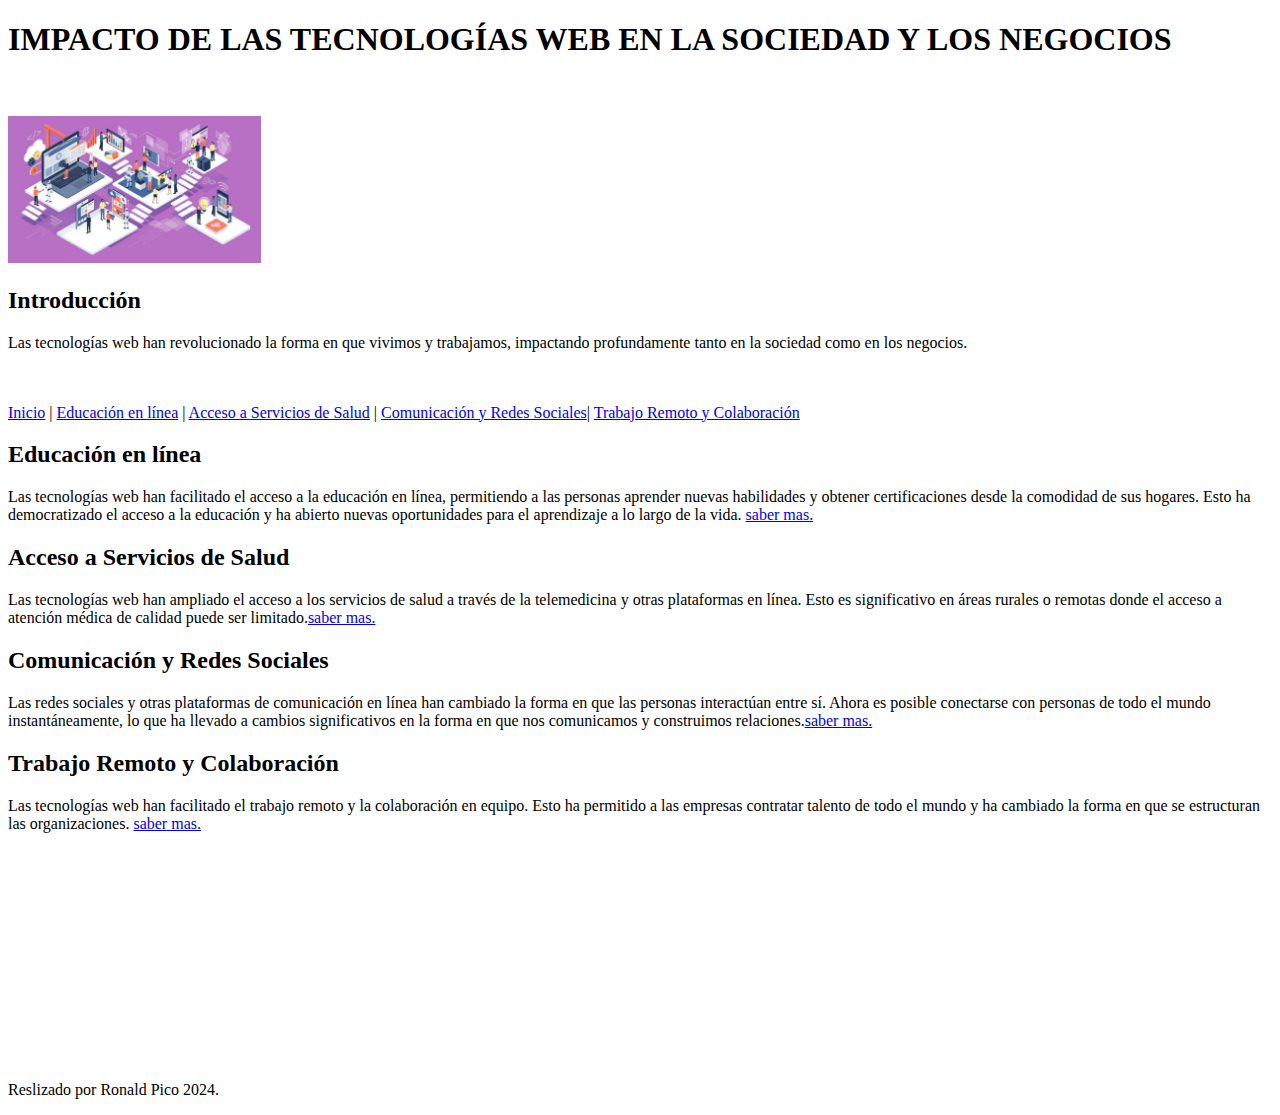
==== index.html @ 79a07703 "commit 1" ====
<!DOCTYPE html>
<html lang="es">
<head>
    <meta charset="UTF-8">
    <meta name="viewport" content="width=device-width, initial-scale=1.0">
    <title>Impacto de las Tecnologías Web</title>
</head>
<body>
    <header>
        <h1>IMPACTO DE LAS TECNOLOGÍAS WEB EN LA SOCIEDAD Y LOS NEGOCIOS</h1> 
        <section>
            <br></br>
            <article>
                <img src="img/tecnoTW.img.jpg" alt="" width="20%">
                <h2>Introducción</h2>
                <p>Las tecnologías web han revolucionado la forma en que vivimos y trabajamos, impactando profundamente tanto en la sociedad como en los negocios.</p>
                <br></br>    
            </article>
        </section>   
        <nav>
            <a href="index.html">Inicio</a> |
            <a href="p_educacion.html">Educación en línea</a> |
            <a href="p_servicios.html">Acceso a Servicios de Salud</a> |
            <a href="p_comunicacion.html">Comunicación y Redes Sociales</a>|
            <a href="p_trabajo.html">Trabajo Remoto y Colaboración</a>
        </nav>
        <section>
            <article>
                <h2>Educación en línea</h2>
                <P> Las tecnologías web han facilitado el acceso a la educación en línea, permitiendo a las personas aprender nuevas habilidades y obtener certificaciones desde la comodidad de sus hogares. Esto ha democratizado el acceso a la educación y ha abierto nuevas oportunidades para el aprendizaje a lo largo de la vida. <a href="p_educacion.html">saber mas.</a></P>
            </article>
        </section>
        <section>
            <article>
                <h2>Acceso a Servicios de Salud</h2>
                <P> Las tecnologías web han ampliado el acceso a los servicios de salud a través de la telemedicina y otras plataformas en línea. Esto es significativo en áreas rurales o remotas donde el acceso a atención médica de calidad puede ser limitado.<a href="p_servicios.html">saber mas.</a></P>
            </article>
        </section>
        <section>
            <article>
                <h2>Comunicación y Redes Sociales</h2>
                <P> Las redes sociales y otras plataformas de comunicación en línea han cambiado la forma en que las personas interactúan entre sí. Ahora es posible conectarse con personas de todo el mundo instantáneamente, lo que ha llevado a cambios significativos en la forma en que nos comunicamos y construimos relaciones.<a href="p_comunicacion.html">saber mas.</a> </P>
            </article>
        </section>
        <section>
            <article>
                <h2>Trabajo Remoto y Colaboración</h2>
                <P>  Las tecnologías web han facilitado el trabajo remoto y la colaboración en equipo. Esto ha permitido a las empresas contratar talento de todo el mundo y ha cambiado la forma en que se estructuran las organizaciones. <a href="p_comunicacion.html">saber mas.</a></P>
            </article>
        </section>   
   
    </header>
<br> <br><br><br><br><br><br><br><br><br><br><br>
    <footer>
        <p>Reslizado por Ronald Pico 2024.</p>
    </footer>
</body>
</html>
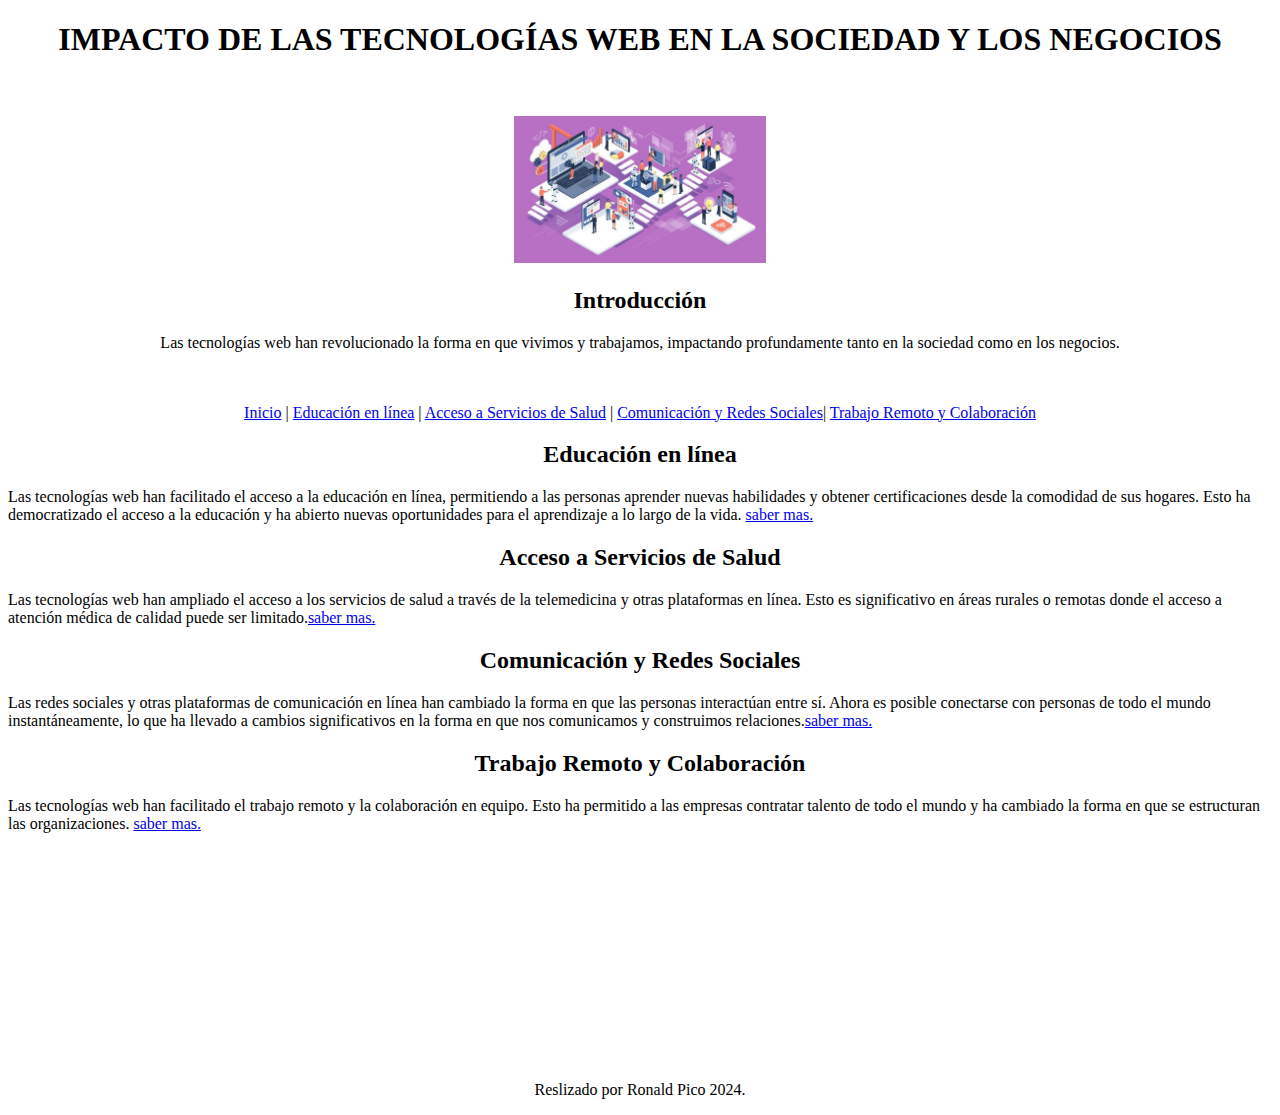
==== commit 8fc6afa9: "commit 2" ====
--- a/index.html
+++ b/index.html
@@ -7,17 +7,17 @@
 </head>
 <body>
     <header>
-        <h1>IMPACTO DE LAS TECNOLOGÍAS WEB EN LA SOCIEDAD Y LOS NEGOCIOS</h1> 
-        <section>
+        <center><h1>IMPACTO DE LAS TECNOLOGÍAS WEB EN LA SOCIEDAD Y LOS NEGOCIOS </h1></center> 
+        <section style="text-align: center;">
             <br></br>
             <article>
                 <img src="img/tecnoTW.img.jpg" alt="" width="20%">
-                <h2>Introducción</h2>
+                <center><h2>Introducción</h2></center>
                 <p>Las tecnologías web han revolucionado la forma en que vivimos y trabajamos, impactando profundamente tanto en la sociedad como en los negocios.</p>
                 <br></br>    
             </article>
         </section>   
-        <nav>
+        <nav style="text-align: center;">
             <a href="index.html">Inicio</a> |
             <a href="p_educacion.html">Educación en línea</a> |
             <a href="p_servicios.html">Acceso a Servicios de Salud</a> |
@@ -26,34 +26,33 @@
         </nav>
         <section>
             <article>
-                <h2>Educación en línea</h2>
+                <center><h2>Educación en línea</h2></center>
                 <P> Las tecnologías web han facilitado el acceso a la educación en línea, permitiendo a las personas aprender nuevas habilidades y obtener certificaciones desde la comodidad de sus hogares. Esto ha democratizado el acceso a la educación y ha abierto nuevas oportunidades para el aprendizaje a lo largo de la vida. <a href="p_educacion.html">saber mas.</a></P>
             </article>
         </section>
         <section>
             <article>
-                <h2>Acceso a Servicios de Salud</h2>
+                <center><h2>Acceso a Servicios de Salud</h2></center>
                 <P> Las tecnologías web han ampliado el acceso a los servicios de salud a través de la telemedicina y otras plataformas en línea. Esto es significativo en áreas rurales o remotas donde el acceso a atención médica de calidad puede ser limitado.<a href="p_servicios.html">saber mas.</a></P>
             </article>
         </section>
         <section>
             <article>
-                <h2>Comunicación y Redes Sociales</h2>
+                <center><h2>Comunicación y Redes Sociales</h2></center>
                 <P> Las redes sociales y otras plataformas de comunicación en línea han cambiado la forma en que las personas interactúan entre sí. Ahora es posible conectarse con personas de todo el mundo instantáneamente, lo que ha llevado a cambios significativos en la forma en que nos comunicamos y construimos relaciones.<a href="p_comunicacion.html">saber mas.</a> </P>
             </article>
         </section>
         <section>
             <article>
-                <h2>Trabajo Remoto y Colaboración</h2>
+                <center><h2>Trabajo Remoto y Colaboración</h2></center>
                 <P>  Las tecnologías web han facilitado el trabajo remoto y la colaboración en equipo. Esto ha permitido a las empresas contratar talento de todo el mundo y ha cambiado la forma en que se estructuran las organizaciones. <a href="p_comunicacion.html">saber mas.</a></P>
             </article>
         </section>   
    
     </header>
 <br> <br><br><br><br><br><br><br><br><br><br><br>
-    <footer>
+    <footer style="text-align: center;">
         <p>Reslizado por Ronald Pico 2024.</p>
     </footer>
 </body>
 </html>
-
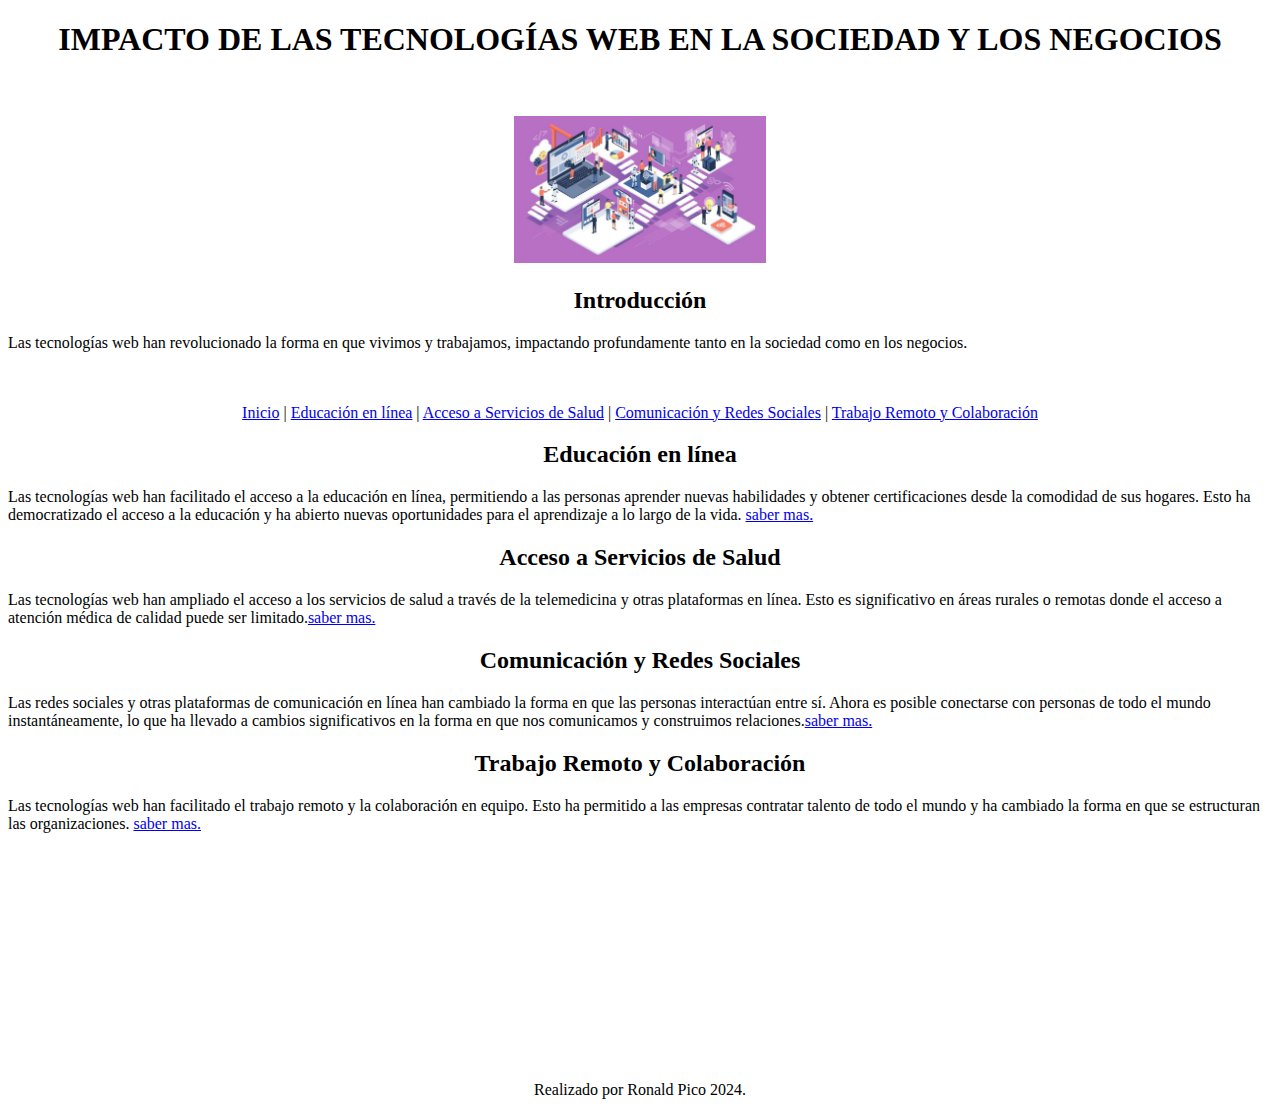
==== commit 9c6a4ee5: "commit 3" ====
--- a/index.html
+++ b/index.html
@@ -8,21 +8,23 @@
 <body>
     <header>
         <center><h1>IMPACTO DE LAS TECNOLOGÍAS WEB EN LA SOCIEDAD Y LOS NEGOCIOS </h1></center> 
-        <section style="text-align: center;">
+        <section>
             <br></br>
             <article>
-                <img src="img/tecnoTW.img.jpg" alt="" width="20%">
+               <center> <img src="img/tecnoTW.img.jpg" alt="" width="20%"> </center>
                 <center><h2>Introducción</h2></center>
                 <p>Las tecnologías web han revolucionado la forma en que vivimos y trabajamos, impactando profundamente tanto en la sociedad como en los negocios.</p>
                 <br></br>    
             </article>
         </section>   
-        <nav style="text-align: center;">
-            <a href="index.html">Inicio</a> |
-            <a href="p_educacion.html">Educación en línea</a> |
-            <a href="p_servicios.html">Acceso a Servicios de Salud</a> |
-            <a href="p_comunicacion.html">Comunicación y Redes Sociales</a>|
-            <a href="p_trabajo.html">Trabajo Remoto y Colaboración</a>
+        <nav>
+            <center>
+                <a href="index.html">Inicio</a> |
+                <a href="p_educacion.html">Educación en línea</a> |
+                <a href="p_servicios.html">Acceso a Servicios de Salud</a> |
+                <a href="p_comunicacion.html">Comunicación y Redes Sociales</a> |
+                <a href="p_trabajo.html">Trabajo Remoto y Colaboración</a>
+            </center>
         </nav>
         <section>
             <article>
@@ -51,8 +53,8 @@
    
     </header>
 <br> <br><br><br><br><br><br><br><br><br><br><br>
-    <footer style="text-align: center;">
-        <p>Reslizado por Ronald Pico 2024.</p>
+    <footer>
+        <center><p>Realizado por Ronald Pico 2024.</p></center>
     </footer>
 </body>
 </html>
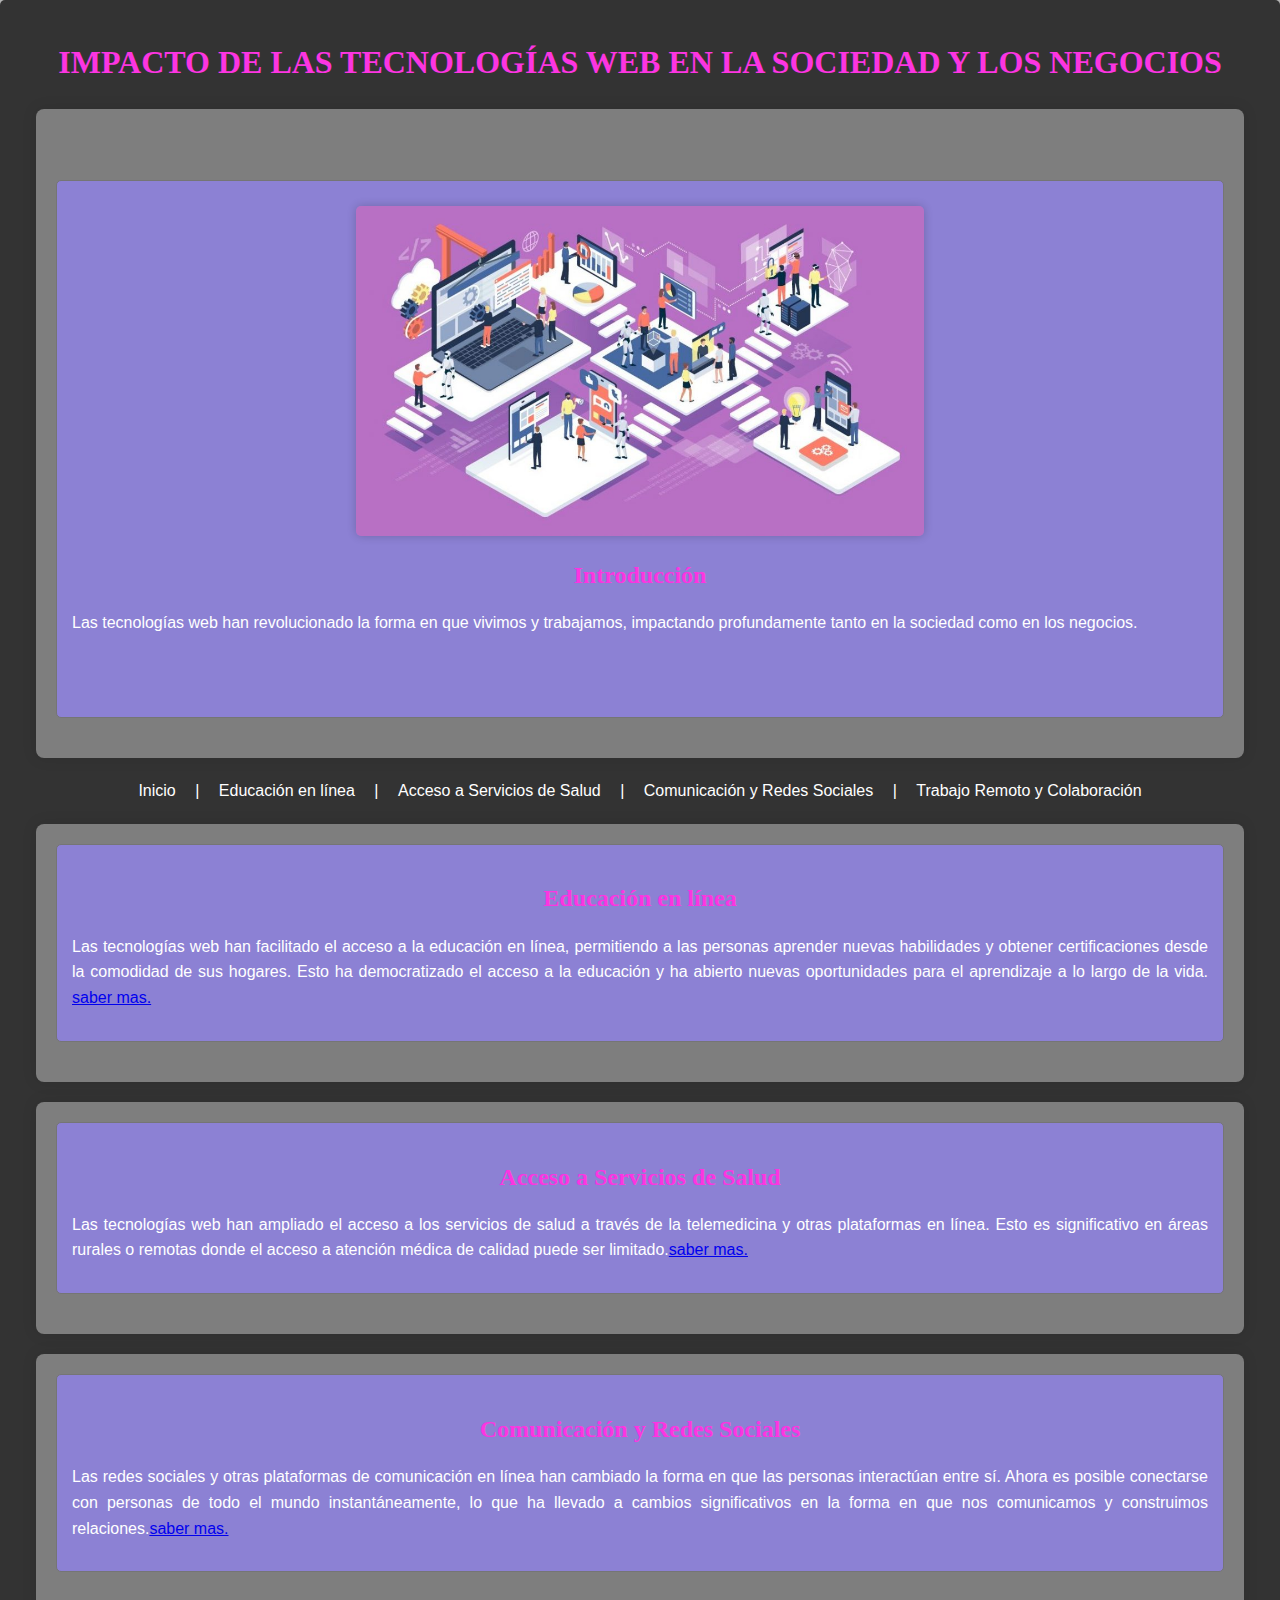
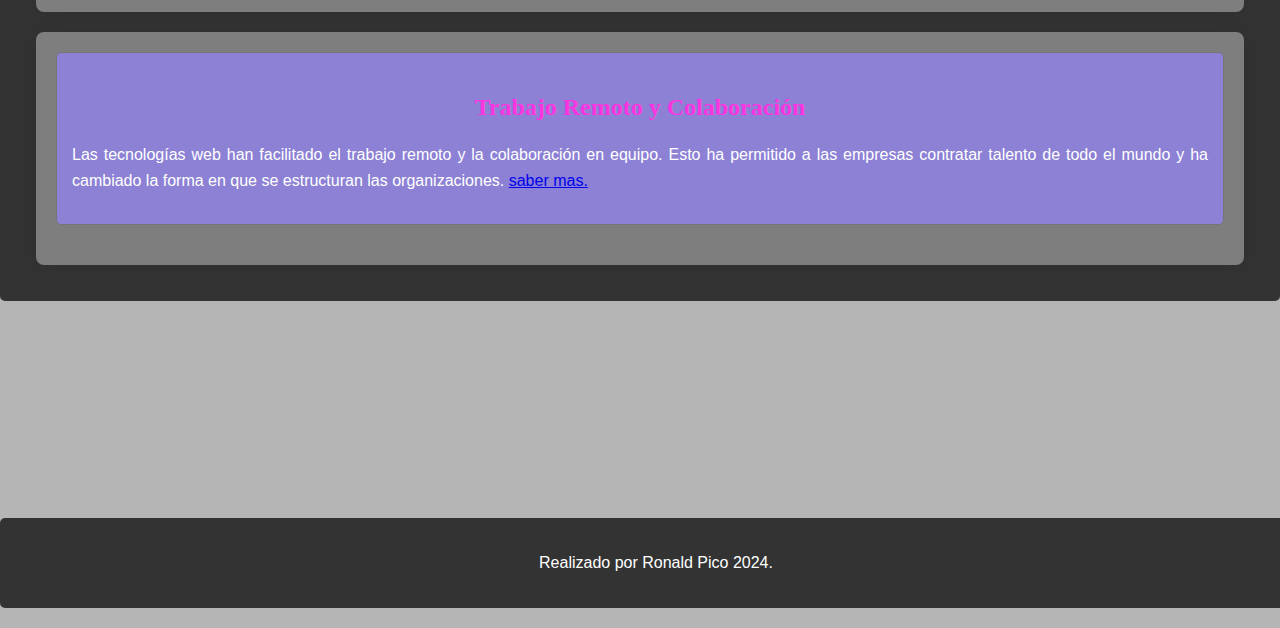
==== commit 140b2a31: "commit" ====
--- a/index.html
+++ b/index.html
@@ -3,6 +3,8 @@
 <head>
     <meta charset="UTF-8">
     <meta name="viewport" content="width=device-width, initial-scale=1.0">
+    <link rel="stylesheet" href="styles.css">
+
     <title>Impacto de las Tecnologías Web</title>
 </head>
 <body>
@@ -11,7 +13,7 @@
         <section>
             <br></br>
             <article>
-               <center> <img src="img/tecnoTW.img.jpg" alt="" width="20%"> </center>
+               <center> <img src="img/tecnoTW.img.jpg" alt="" width="50%"> </center>
                 <center><h2>Introducción</h2></center>
                 <p>Las tecnologías web han revolucionado la forma en que vivimos y trabajamos, impactando profundamente tanto en la sociedad como en los negocios.</p>
                 <br></br>    
@@ -20,22 +22,22 @@
         <nav>
             <center>
                 <a href="index.html">Inicio</a> |
-                <a href="p_educacion.html">Educación en línea</a> |
-                <a href="p_servicios.html">Acceso a Servicios de Salud</a> |
-                <a href="p_comunicacion.html">Comunicación y Redes Sociales</a> |
-                <a href="p_trabajo.html">Trabajo Remoto y Colaboración</a>
+                <a href="p_educacion.html"target="blank">Educación en línea</a> |
+                <a href="p_servicios.html"target="blank">Acceso a Servicios de Salud</a> |
+                <a href="p_comunicacion.html"target="blank">Comunicación y Redes Sociales</a> |
+                <a href="p_trabajo.html"target="blank">Trabajo Remoto y Colaboración</a>
             </center>
         </nav>
         <section>
             <article>
                 <center><h2>Educación en línea</h2></center>
-                <P> Las tecnologías web han facilitado el acceso a la educación en línea, permitiendo a las personas aprender nuevas habilidades y obtener certificaciones desde la comodidad de sus hogares. Esto ha democratizado el acceso a la educación y ha abierto nuevas oportunidades para el aprendizaje a lo largo de la vida. <a href="p_educacion.html">saber mas.</a></P>
+                <P> Las tecnologías web han facilitado el acceso a la educación en línea, permitiendo a las personas aprender nuevas habilidades y obtener certificaciones desde la comodidad de sus hogares. Esto ha democratizado el acceso a la educación y ha abierto nuevas oportunidades para el aprendizaje a lo largo de la vida. <a href="p_educacion.html"target="blank">saber mas.</a></P>
             </article>
         </section>
         <section>
             <article>
                 <center><h2>Acceso a Servicios de Salud</h2></center>
-                <P> Las tecnologías web han ampliado el acceso a los servicios de salud a través de la telemedicina y otras plataformas en línea. Esto es significativo en áreas rurales o remotas donde el acceso a atención médica de calidad puede ser limitado.<a href="p_servicios.html">saber mas.</a></P>
+                <P> Las tecnologías web han ampliado el acceso a los servicios de salud a través de la telemedicina y otras plataformas en línea. Esto es significativo en áreas rurales o remotas donde el acceso a atención médica de calidad puede ser limitado.<a href="p_servicios.html"target="blank">saber mas.</a></P>
             </article>
         </section>
         <section>
@@ -47,7 +49,7 @@
         <section>
             <article>
                 <center><h2>Trabajo Remoto y Colaboración</h2></center>
-                <P>  Las tecnologías web han facilitado el trabajo remoto y la colaboración en equipo. Esto ha permitido a las empresas contratar talento de todo el mundo y ha cambiado la forma en que se estructuran las organizaciones. <a href="p_comunicacion.html">saber mas.</a></P>
+                <P>  Las tecnologías web han facilitado el trabajo remoto y la colaboración en equipo. Esto ha permitido a las empresas contratar talento de todo el mundo y ha cambiado la forma en que se estructuran las organizaciones. <a href="p_comunicacion.html"target="blank">saber mas.</a></P>
             </article>
         </section>   
    
--- a/styles.css
+++ b/styles.css
@@ -0,0 +1,100 @@
+body {
+    font-family: 'Comfortaa', Arial, sans-serif;
+    line-height: 1.6;
+    background-color: rgba(124, 124, 124, 0.57);
+    margin: 0;
+    padding: 0;
+    position: relative;
+    min-height: 100vh;
+    color: #333;
+}
+
+header, footer {
+    background-color: #333;
+    color: #ffffff;
+    text-align: center;
+    padding: 1rem;
+    margin-bottom: 20px;
+    border-radius: 5px;
+}
+
+footer {
+    position: absolute;
+    bottom: 0;
+    width: 100%;
+}
+
+section {
+    background-color: #7e7e7e;
+    padding: 20px;
+    margin: 20px;
+    border-radius: 8px;
+    box-shadow: 0 0 15px rgba(0,0,0,0.1);
+    color: #333;
+}
+
+article {
+    text-align: justify;
+    margin-bottom: 20px;
+    padding: 15px;
+    border: 1px solid #757575;
+    border-radius: 5px;
+    background-color: #8c81d4;
+}
+
+h1, h2 {
+    font-family: 'Comfortaa', 'Times New Roman', Times, serif;
+    color: #fc35e1;
+    margin-bottom: 10px;
+}
+
+nav a {
+    color: #ffffff;
+    text-decoration: none;
+    padding: 8px 15px;
+    border-radius: 3px;
+    transition: background-color 0.3s, color 0.3s;
+}
+
+nav a:hover {
+    background-color: #6a5acd;
+    color: #fff;
+}
+
+img {
+    display: block;
+    margin: 0 auto;
+    max-width: 100%;
+    border-radius: 5px;
+    box-shadow: 0 0 10px rgba(0,0,0,0.2);
+}
+
+article p {
+    margin-bottom: 15px;
+    color: #ffffff;
+}
+
+article center {
+    display: block;
+    margin: 10px auto;
+}
+
+video {
+    display: block;
+    margin: 0 auto;
+    max-width: 100%;
+    border-radius: 20px;
+    box-shadow: 0 0 40px rgba(0, 0, 0, 0.2);
+    margin-bottom: 20px;
+}
+
+ul {
+    list-style-type: disc;
+    margin-left: 20px;
+    margin-bottom: 20px;
+    text-align: left;
+}
+
+ul li {
+    margin-bottom: 1px;
+}
